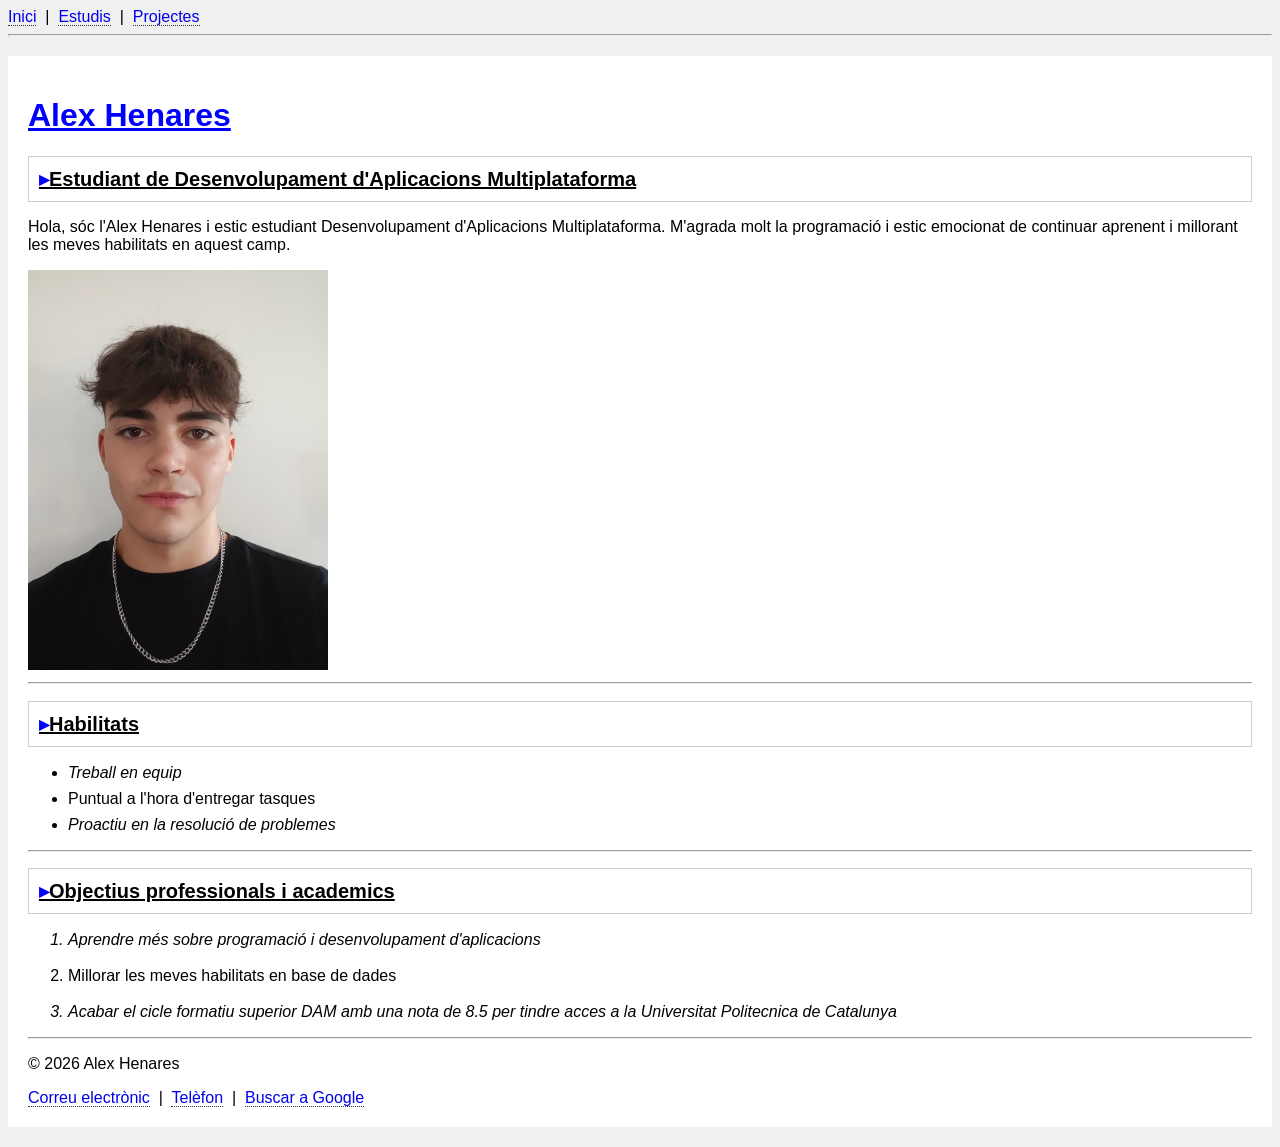
==== index.html @ e4ee1526 "Add files via upload" ====
<!DOCTYPE html>
<html xmlns="http://www.w3.org/1999/xhtml">
   


    <head>
       <meta charset="UTF-8">
       <title>Principal</title>
       <link rel="stylesheet" href="disseny visual.css">
   </head>
    <body>
        <nav>
        <a href="index.html">Inici</a>
        &nbsp;|&nbsp;
        <a href="estudis.html">Estudis</a>
        &nbsp;|&nbsp;
        <a href="projectes.html">Projectes</a>
        <hr>


        </nav>
        <div id="principal">
            <h1>Alex Henares</h1>
            <h2 class="perfil">Estudiant de Desenvolupament d'Aplicacions Multiplataforma</h2>
            
            <p>Hola, sóc l'Alex Henares i estic estudiant Desenvolupament d'Aplicacions Multiplataforma. M'agrada molt la programació i estic emocionat de continuar aprenent i millorant les meves habilitats en aquest camp.</p>
            
            
            <img src="imagenes/17569.jpg" width="300">

            <hr>
            <h2 class="perfil">Habilitats</h2>
            <ul id="llista">
                <li>Treball en equip</li>
                <li>Puntual a l'hora d'entregar tasques</li>
                <li>Proactiu en la resolució de problemes</li>
                
                
                
            </ul>


        
            <hr>
            <h2 class="perfil">Objectius professionals i academics</h2>
            <ol>
                <li>Aprendre més sobre programació i desenvolupament d'aplicacions</li>
                <br>
                <li>Millorar les meves habilitats en base de dades</li>
                <br>
                <li>Acabar el cicle formatiu superior DAM amb una nota de 8.5 per tindre acces a la Universitat Politecnica de Catalunya</li>
            </ol>
            <hr>
            <footer>
            <p>© 2026 Alex Henares</p>
            
            <a href="mailto:ahenares@iesesteveterradas.cat">Correu electrònic</a>
            &nbsp;|&nbsp;
            <a href="tel:+637432784">Telèfon</a>
            &nbsp;|&nbsp;
            <a href="https://www.google.com" target="_blank">Buscar a Google</a>
            </footer>

        </div>




    </body>
---- disseny visual.css ----
p {
  color: black;
  font-size: 16px;
}

h1 {
  color: rgb(0, 0, 255);
  font-size: 32px;
  text-decoration: underline;
}

h2 {
  font-size: 20px;
  text-decoration: underline;
}

body {
  background-color: #f0f0f0;
  font-family: 'Arial', sans-serif;
}

a {
  border-bottom: 1px dotted #333;
  text-decoration: none;
}

a:hover {
  border-bottom-style: solid;
  color: red;
}


.perfil {
  padding: 10px;
  border: 1px solid #ccc;
}


#principal {
  background-color: white;
  margin: 20px auto;
  padding: 20px;
}


li:first-child {
  font-style: italic;
}

li:last-child {
  font-style: italic;
}


#llista > li {
  margin-bottom: 8px;
}


h2::before {
  content: "▸";
  color: blue;
}

h1::after {
  content: "";
  font-size: 18px;
  color: gray;
}
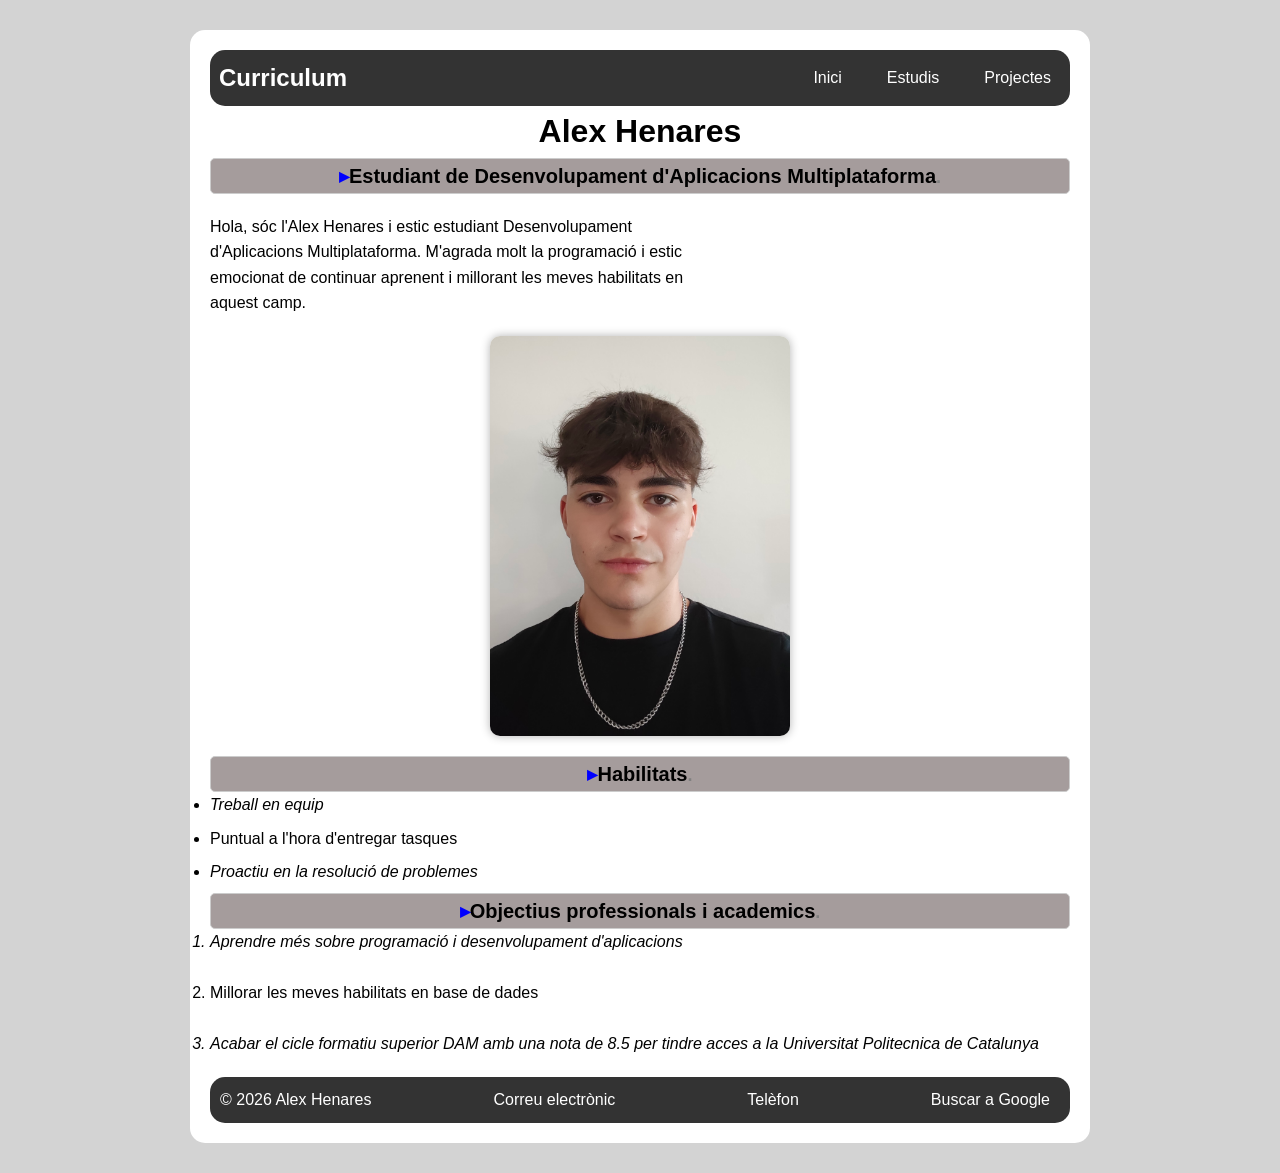
==== commit ca55fd68: "tercera revision" ====
--- a/index.html
+++ b/index.html
@@ -9,26 +9,25 @@
        <link rel="stylesheet" href="disseny visual.css">
    </head>
     <body>
-        <nav>
-        <a href="index.html">Inici</a>
-        &nbsp;|&nbsp;
-        <a href="estudis.html">Estudis</a>
-        &nbsp;|&nbsp;
-        <a href="projectes.html">Projectes</a>
-        <hr>
-
-
-        </nav>
+        <header>
+            <nav>
+                <div class="titulo">Curriculum</div> 
+                <ul class="links">
+                    <li><a href="index.html">Inici</a></li>
+                    <li><a href="estudis.html">Estudis</a></li>
+                    <li><a href="projectes.html">Projectes</a></li>
+                </ul>
+            </nav>
+        </header>
         <div id="principal">
             <h1>Alex Henares</h1>
             <h2 class="perfil">Estudiant de Desenvolupament d'Aplicacions Multiplataforma</h2>
             
-            <p>Hola, sóc l'Alex Henares i estic estudiant Desenvolupament d'Aplicacions Multiplataforma. M'agrada molt la programació i estic emocionat de continuar aprenent i millorant les meves habilitats en aquest camp.</p>
             
-            
-            <img src="imagenes/17569.jpg" width="300">
-
-            <hr>
+            <div class="alinear_imagen"></div>
+                <p>Hola, sóc l'Alex Henares i estic estudiant Desenvolupament d'Aplicacions Multiplataforma. M'agrada molt la programació i estic emocionat de continuar aprenent i millorant les meves habilitats en aquest camp.</p>
+                <img src="imagenes/17569.jpg" width="300">
+            </div>
             <h2 class="perfil">Habilitats</h2>
             <ul id="llista">
                 <li>Treball en equip</li>
@@ -41,7 +40,7 @@
 
 
         
-            <hr>
+            
             <h2 class="perfil">Objectius professionals i academics</h2>
             <ol>
                 <li>Aprendre més sobre programació i desenvolupament d'aplicacions</li>
@@ -50,15 +49,13 @@
                 <br>
                 <li>Acabar el cicle formatiu superior DAM amb una nota de 8.5 per tindre acces a la Universitat Politecnica de Catalunya</li>
             </ol>
-            <hr>
+            
             <footer>
-            <p>© 2026 Alex Henares</p>
             
-            <a href="mailto:ahenares@iesesteveterradas.cat">Correu electrònic</a>
-            &nbsp;|&nbsp;
-            <a href="tel:+637432784">Telèfon</a>
-            &nbsp;|&nbsp;
-            <a href="https://www.google.com" target="_blank">Buscar a Google</a>
+                <div class="copyright">© 2026 Alex Henares</div> 
+                <a href="mailto:ahenares@iesesteveterradas.cat">Correu electrònic</a>
+                <a href="tel:+637432784">Telèfon</a>
+                <a href="https://www.google.com" target="_blank">Buscar a Google</a>
             </footer>
 
         </div>
--- a/disseny visual.css
+++ b/disseny visual.css
@@ -1,28 +1,85 @@
+* {
+  box-sizing: border-box;
+  margin: 0;
+  padding: 0;
+}
+html {
+  background-color: #d3d3d3;
+}
+nav {
+  background-color: #333;
+  color: white;
+  padding: 9px;
+  top: 0;
+  justify-content: space-between;
+  align-items: center;
+  display: flex;
+  border-radius: 15px;
+}
+
+nav li:first-child {
+  font-style: normal;
+}
+
+nav li:last-child {
+  font-style: normal;
+}
+
+header {
+  position: sticky;
+  top: 0;
+  
+}
+
+footer {
+  margin-top: 20px;
+  background-color: #333;
+  color: white;
+  padding: 10px;
+  text-align: center;
+  bottom: 0;
+  justify-content: space-between;
+  align-items: center;
+  display: flex;
+  border-radius: 15px;
+}
+
+
 
 p {
+  margin-top: 20px;
+  margin-bottom: 20px;
   color: black;
   font-size: 16px;
+  max-width: 500px;
 }
 
 h1 {
-  color: rgb(0, 0, 255);
   font-size: 32px;
-  text-decoration: underline;
+  justify-content: center;
+  text-align: center;
 }
 
 h2 {
   font-size: 20px;
-  text-decoration: underline;
 }
 
 body {
-  background-color: #f0f0f0;
+  background-color:white;
   font-family: 'Arial', sans-serif;
+  line-height: 1.6;
+  margin: 30px auto;
+  width: 900px;
+  border-radius: 15px;
+  padding: 20px;
 }
 
 a {
   border-bottom: 1px dotted #333;
   text-decoration: none;
+  margin-right: 10px;
+  margin-left: 10px;
+  color: white;
 }
 
 a:hover {
@@ -30,19 +87,48 @@
   color: red;
 }
 
+img {
+  display:block;
+  margin: 20px auto;
+  max-width: 100%;
+  height: auto;
+  border-radius: 10px;
+  box-shadow: 0 0 10px rgba(0, 0, 0, 0.3);
+}
 
 .perfil {
-  padding: 10px;
+  
+  background-color: #a59c9c;
+  padding: 1px;
   border: 1px solid #ccc;
+  border-radius: 5px;
+  align-items: center;
+  text-align: center;
+  justify-content: center;
+}
+
+.titulo {
+  font-size: 24px;
+  font-weight: bold;
+
+}
+
+.links {
+  display: flex;
+  list-style: none;
+  gap: 25px;
+  text-decoration: none;
+  color:aqua
 }
 
 
-#principal {
-  background-color: white;
-  margin: 20px auto;
+
+.principal {
   padding: 20px;
+  background-color: #fff;
+  border-radius: 10px;
+  box-shadow: 0 0 10px rgba(0, 0, 0, 0.1);
 }
-
 
 li:first-child {
   font-style: italic;
@@ -63,8 +149,8 @@
   color: blue;
 }
 
-h1::after {
-  content: "";
+h2::after {
+  content: ".";
   font-size: 18px;
   color: gray;
 }
